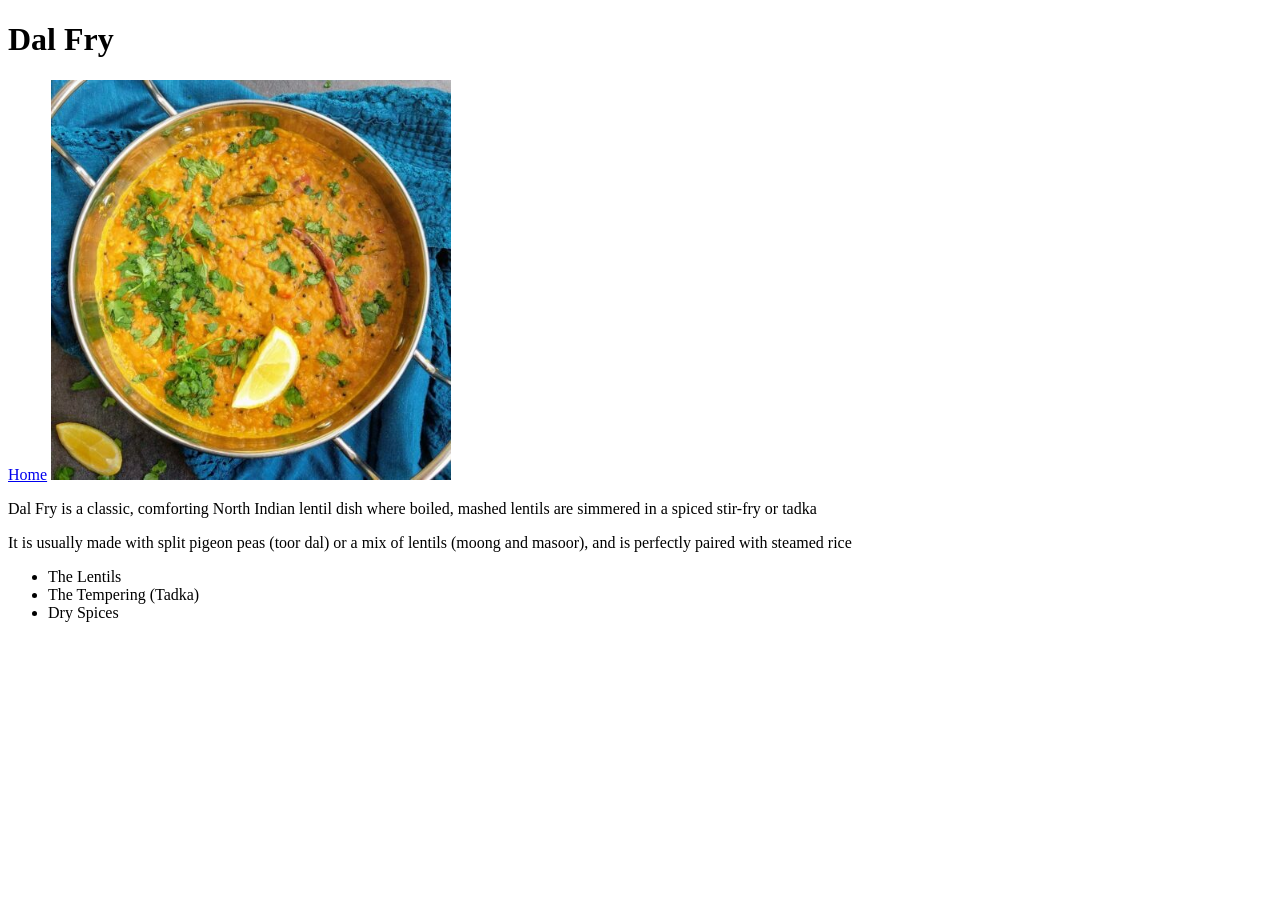
==== recipes/dalfry.html @ 4302bf70 "Add index.html/recipes" ====
<!DOCTYPE html>
<html lang="en">
<head>
    <meta charset="UTF-8">
    <meta name="viewport" content="width=device-width, initial-scale=1.0">
    <title>Document</title>
</head>
<body>
    <h1>Dal Fry</h1>
    <a href="../index.html">Home</a>
    <img src="./images/dalfry.jpg" height="400" width="400">
    <p>Dal Fry is a classic, comforting North Indian lentil dish where boiled,
         mashed lentils are simmered in a spiced stir-fry or tadka</p>
    <p> It is usually made with split pigeon peas (toor dal) or a mix of lentils (moong and masoor), 
        and is perfectly paired with steamed rice</p>
    <ul>
        <li>The Lentils</li>
        <li>The Tempering (Tadka)</li>
        <li>Dry Spices</li>
    </ul>
</body>
</html>
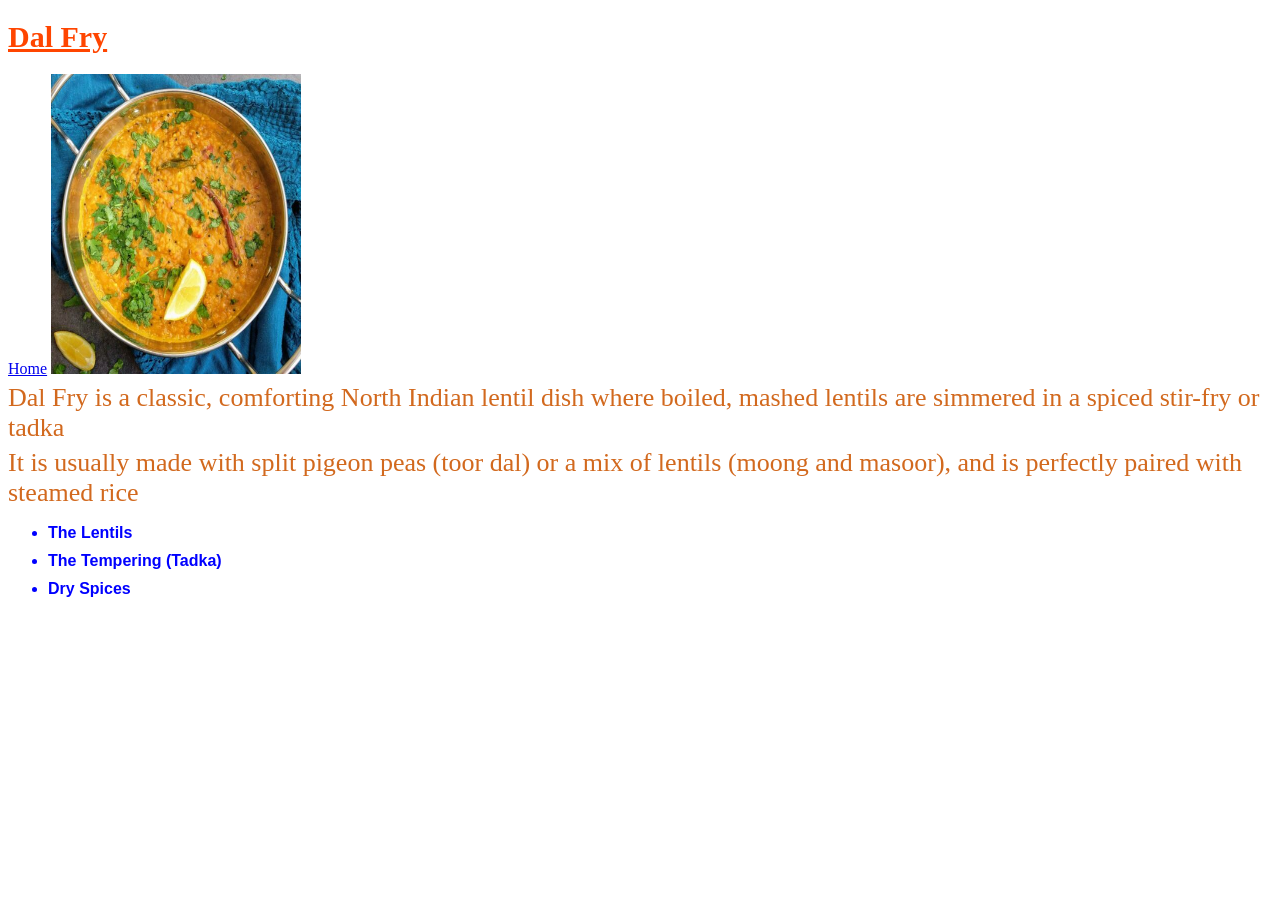
==== commit 190616fb: "add css styling to pages" ====
--- a/recipes/dalfry.html
+++ b/recipes/dalfry.html
@@ -4,6 +4,7 @@
     <meta charset="UTF-8">
     <meta name="viewport" content="width=device-width, initial-scale=1.0">
     <title>Document</title>
+    <link rel="stylesheet" href="styles.css"
 </head>
 <body>
     <h1>Dal Fry</h1>
--- a/recipes/styles.css
+++ b/recipes/styles.css
@@ -0,0 +1,30 @@
+h1{
+    color:orangered;
+    font-family: Georgia, 'Times New Roman', Times, serif;
+    font-weight: bold;
+    text-decoration: underline;
+    font-size: 30px;
+}
+
+p{
+    color: chocolate;
+    font-size: 26px;
+    font-family: serif;
+    margin: 5px 0px;
+}
+
+ul{
+    color: blue;
+    font-weight: 600;
+    font-family: Verdana, Geneva, Tahoma, sans-serif;
+
+}
+
+li{
+    margin: 10px 0px;
+}
+
+img{
+    height: 300px;
+    width: 250px;
+}
